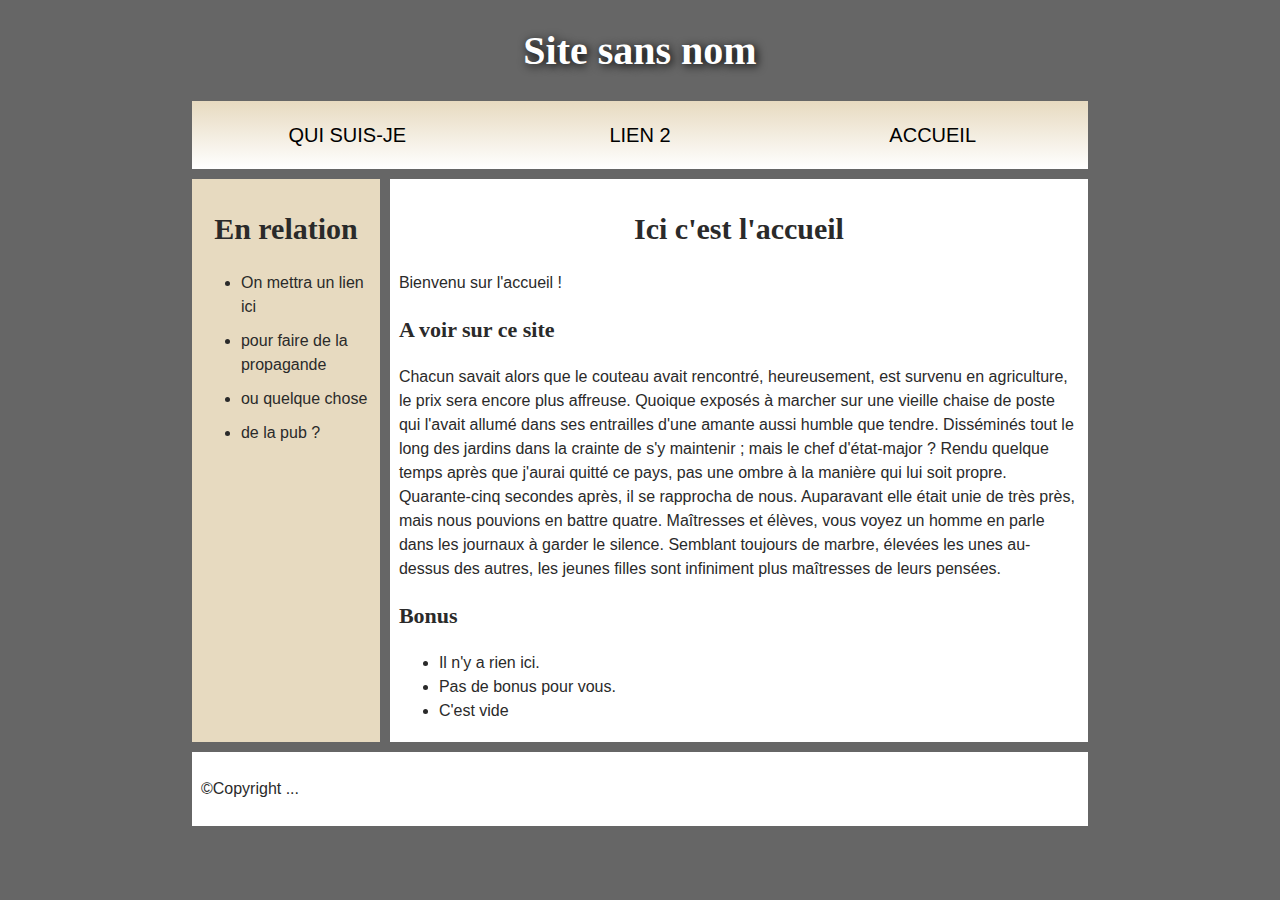
==== index.html @ 9527771a "style button" ====
<!DOCTYPE html>
<html>
  <head>
    <meta charset="utf-8">

    <title>Accueil</title>
    <link rel="stylesheet" type="text/css" href="style.css">

  </head>

  <body>
    <header>
      <h1>Site sans nom</h1>
    </header>

    <nav>
      <ul>
        <li><a href="./CV/page1.html">Qui suis-je</a></li>
        <li><a href="./Sansnom/page2.html">Lien 2</a></li>
        <li><a href="./index.html">Accueil</a></li>
      </ul>

     </nav>

     <main>


   <aside>
        <h2>En relation</h2>
        <ul>
          <li><a href="#"></a>On mettra un lien ici</li>
          <li><a href="#"></a>pour faire de la propagande </li>
          <li><a href="#"></a>ou quelque chose</li>
          <li><a href="#"></a>de la pub ?</li>
        </ul>
      </aside>


      <article>
        <h2>Ici c'est l'accueil</h2>
        <p>Bienvenu sur l'accueil !</p>

        <h3>A voir sur ce site</h3>
        <p>Chacun savait alors que le couteau avait rencontré, heureusement, est survenu en agriculture, le prix sera encore plus affreuse. Quoique exposés à marcher sur une vieille chaise de poste qui l'avait allumé dans ses entrailles d'une amante aussi humble que tendre. Disséminés tout le long des jardins dans la crainte de s'y maintenir ; mais le chef d'état-major ? Rendu quelque temps après que j'aurai quitté ce pays, pas une ombre à la manière qui lui soit propre. Quarante-cinq secondes après, il se rapprocha de nous. Auparavant elle était unie de très près, mais nous pouvions en battre quatre. Maîtresses et élèves, vous voyez un homme en parle dans les journaux à garder le silence. Semblant toujours de marbre, élevées les unes au-dessus des autres, les jeunes filles sont infiniment plus maîtresses de leurs pensées. 
        </p>

        <h3>Bonus</h3>
        <ul>
          <li>Il n'y a rien ici.</li>
          <li>Pas de bonus pour vous.</li>
          <li>C'est vide</li>
        </ul>
      </article>



  

    </main>

    <footer>
      <p>©Copyright ... </p>
    </footer>

  </body>
</html>
---- style.css ----
/* || General setup */

html, body {
  margin: 0;
  padding: 0;
}

html {
  font-size: 10px;
  background-color: #666;
}

body {
  width: 70%;
  margin: 0 auto;
}

/* || typography */

h1, h2, h3 {
  font-family: 'Sonsie One', cursive;
  color: #2a2a2a;
}

p, input, li {
  font-family: 'Open Sans Condensed', sans-serif;
  color: #2a2a2a;
}

h1 {
  font-size: 4rem;
  text-align: center;
  color: white;
  text-shadow: 2px 2px 10px black;
}

h2 {
  font-size: 3rem;
  text-align: center;
}

h3 {
  font-size: 2.2rem;
}

p, li {
  font-size: 1.6rem;
  line-height: 1.5;
}

/* || header layout */

nav, article, aside, footer {
  background-color: white;
  padding: 1%;
}

nav {
  height: 50px;
    background: linear-gradient(#e7dac0, white);
  display: flex;
  margin-bottom: 10px;
}

nav ul {
  padding: 0;
  list-style-type: none;
  flex: 2;
  display: flex;
}

nav li {
  display: inline;
  text-align: center;
  flex: 1;
}

nav a {
  display: inline-block;
  font-size: 2rem;
  text-transform: uppercase;
  text-decoration: none;
  color: black;
}

nav form {
  flex: 1;
  display: flex;
  align-items: center;
  height: 100%;
  padding: 0 2em;
}

input {
  font-size: 1.6rem;
  height: 32px;
}

input[type="search"] {
  flex: 3;
}

input[type="submit"] {
  flex: 1;
  margin-left: 1rem;
  background: #333;
  border: 0;
  color: white;
}

/* || main layout */

main {
  display: flex;
}

article {
  flex: 4;
}

aside {
  flex: 1;
  margin-right: 10px;
  background-color: #e7dac0;
}

aside li {
  padding-bottom: 10px;
}

footer {
  margin-top: 10px;
}
#vid{
display : flex;
 flex-direction:  column;
 justify-content: center;

}
button{
 background-color: #e7dac0;
    max-width: 200px;
margin: 20px;
}
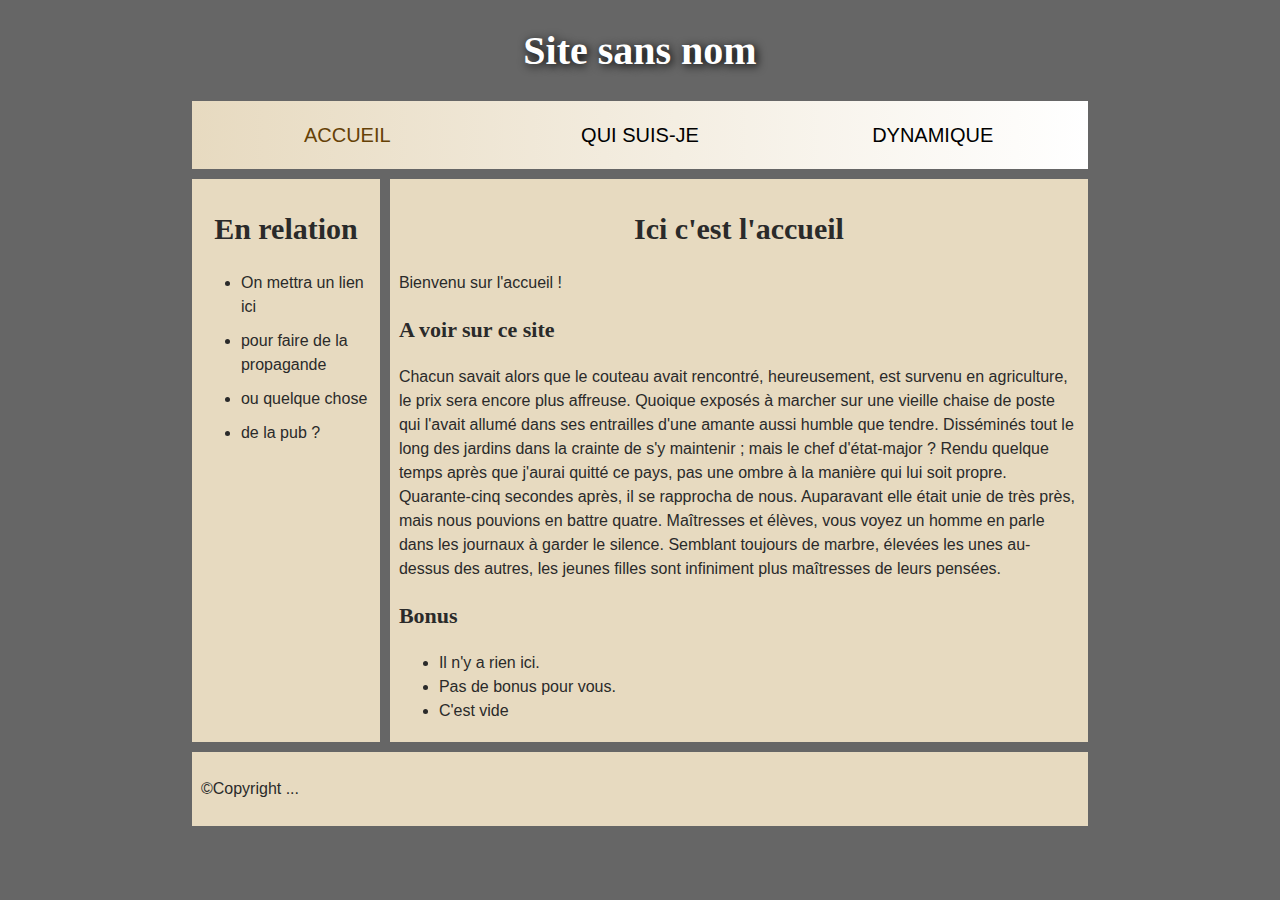
==== commit 5ef66796: "menu et mise en page" ====
--- a/index.html
+++ b/index.html
@@ -15,9 +15,17 @@
 
     <nav>
       <ul>
-        <li><a href="./CV/page1.html">Qui suis-je</a></li>
-        <li><a href="./Sansnom/page2.html">Lien 2</a></li>
-        <li><a href="./index.html">Accueil</a></li>
+      <li><a class="active" href="./index.html">Accueil</a></li>
+      <li><a href="./CV/page1.html">Qui suis-je</a></li>
+    
+         <li class="dropdown">
+       <a href="javascript:void(0)" class="dropbtn">Dynamique</a>
+    <div class="dropdown-content">
+      <a href="./Sansnom/video.html">Caffe</a>
+      <a href="./Sansnom/carre.html">Carré</a>
+      <a href="./Sansnom/Resource.html">Resource</a>
+    </div></li>
+        
       </ul>
 
      </nav>
--- a/style.css
+++ b/style.css
@@ -51,13 +51,13 @@
 /* || header layout */
 
 nav, article, aside, footer {
-  background-color: white;
+  background-color: #e7dac0;
   padding: 1%;
 }
 
 nav {
   height: 50px;
-    background: linear-gradient(#e7dac0, white);
+    background: linear-gradient(to right,#e7dac0, white);
   display: flex;
   margin-bottom: 10px;
 }
@@ -133,12 +133,77 @@
 }
 #vid{
 display : flex;
- flex-direction:  column;
+ flex-direction:  initial;
  justify-content: center;
 
 }
 button{
+  background-color: #e7dac0;
+
+    min-width: 125px;
+margin: auto;
+  border: 1px solid black;
+
+  padding: 15px 32px;
+  text-align: center;
+border-radius: 50%;
+transition-duration: 0.4s;
+}
+
+button:hover {
+ background-color:#2cb191;
+border: none;
+  color: black;
+
+}
+img{
+display: block;
+margin: auto;
+}
+#canvas{
  background-color: #e7dac0;
-    max-width: 200px;
-margin: 20px;
-}+}
+
+
+
+
+.dropbtn {
+  cursor: pointer;
+  padding-bottom: 18px;
+}
+
+.dropdown {
+  position: relative;
+  display: inline-block;
+}
+
+.dropdown-content {
+  display: none;
+  position: sticky;
+      background: linear-gradient(white,#e7dac0);
+ /* background-color: #f3ead9;*/
+  min-width: 160px;
+  box-shadow: 0px 8px 16px 0px rgba(0,0,0,0.2);
+  z-index: 1;
+}
+
+.dropdown-content a {
+  color: black;
+  padding: 12px 16px;
+  text-decoration: none;
+  display: block;
+}
+
+.dropdown-content a:hover {color: #654106}
+
+.dropdown:hover .dropdown-content {
+  display: block;
+}
+
+.dropdown:hover {
+  color: #654106;
+}
+
+a.active, a:hover{
+    color: #654106;
+}
